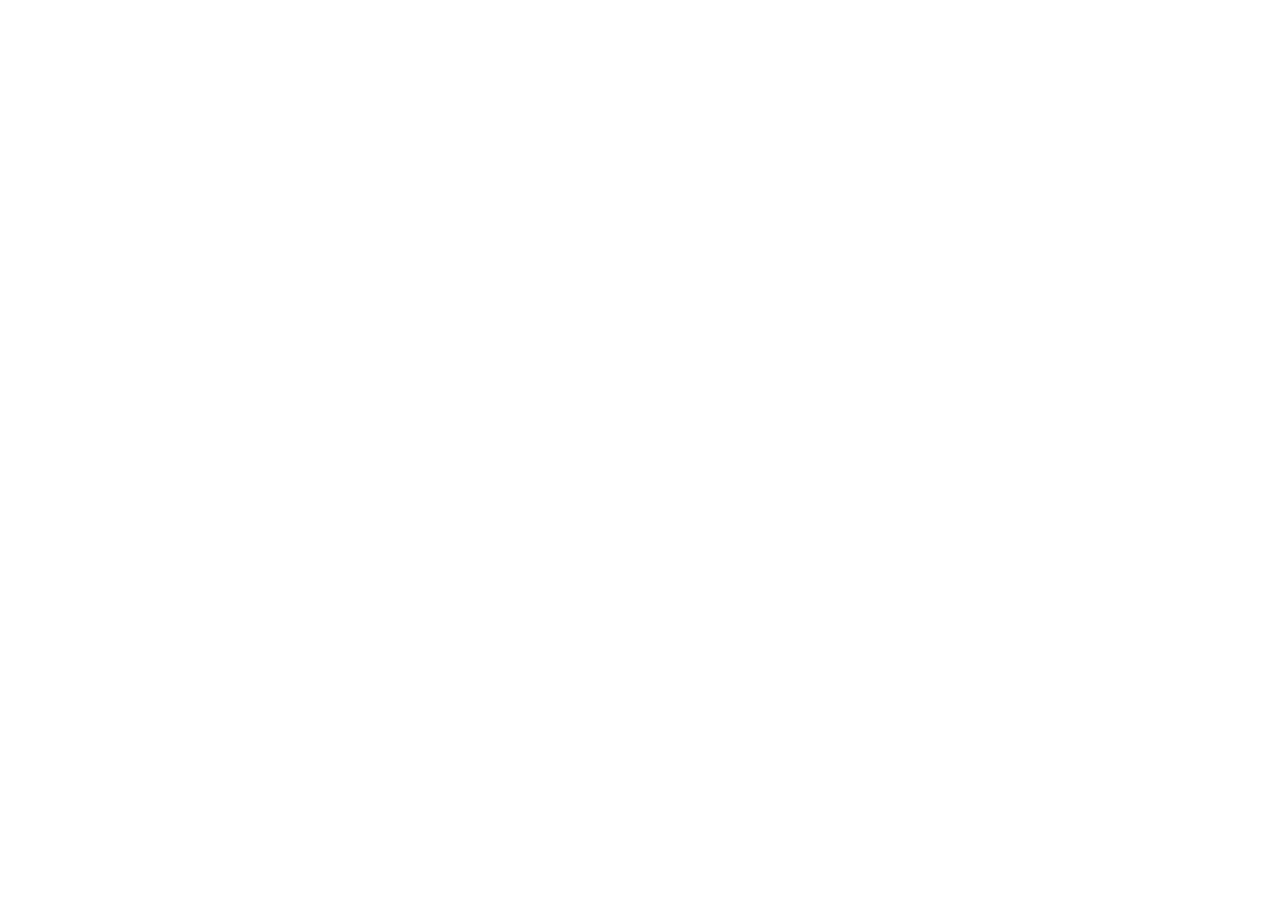
==== www/index.html @ 95429fac "Update index.html" ====
<!DOCTYPE html>
<html>
  <head>
    <title>Capture Photo</title>

    <script type="text/javascript" charset="utf-8" src="js/cordova-ios.js"></script>
    <script type="text/javascript" charset="utf-8">

    var pictureSource;   // picture source
    var destinationType; // sets the format of returned value

    // Wait for device API libraries to load
    //
    document.addEventListener("deviceready",onDeviceReady,false);

    // device APIs are available
    //
    function onDeviceReady() {
        pictureSource=navigator.camera.PictureSourceType;
        destinationType=navigator.camera.DestinationType;
    }

    // Called when a photo is successfully retrieved
    //
    function onPhotoDataSuccess(imageData) {
      // Uncomment to view the base64-encoded image data
      // console.log(imageData);

      // Get image handle
      //
      var smallImage = document.getElementById('smallImage');

      // Unhide image elements
      //
      smallImage.style.display = 'block';

      // Show the captured photo
      // The inline CSS rules are used to resize the image
      //
      smallImage.src = "data:image/jpeg;base64," + imageData;
    }

    // Called when a photo is successfully retrieved
    //
    function onPhotoURISuccess(imageURI) {
      // Uncomment to view the image file URI
      // console.log(imageURI);

      // Get image handle
      //
      var largeImage = document.getElementById('largeImage');

      // Unhide image elements
      //
      largeImage.style.display = 'block';

      // Show the captured photo
      // The inline CSS rules are used to resize the image
      //
      largeImage.src = imageURI;
    }

    // A button will call this function
    //
    function capturePhoto() {
      // Take picture using device camera and retrieve image as base64-encoded string
      alert("Open Camera");
      navigator.camera.getPicture(onPhotoDataSuccess, onFail, { quality:50,
        destinationType:Camera.DestinationType.DATA_URL,saveToPhotoAlbum: true });
    }

    // A button will call this function
    //
    function capturePhotoEdit() {
      // Take picture using device camera, allow edit, and retrieve image as base64-encoded string
      navigator.camera.getPicture(onPhotoDataSuccess, onFail, { quality: 20, allowEdit: true,
        destinationType: destinationType.DATA_URL });
    }

    // A button will call this function
    //
    function getPhoto(source) {
      // Retrieve image file location from specified source
      navigator.camera.getPicture(onPhotoURISuccess, onFail, { quality: 50,
        destinationType: destinationType.FILE_URI,
        sourceType: source });
    }

    // Called if something bad happens.
    //
    function onFail(message) {
      alert('Failed because: ' + message);
    }

    </script>
  </head>
  <body onload="capturePhoto();">
    <!--<table border="1" bgcolor="red" width="100%" height="100%">
	<tr>
		<td id="t1" onclick="capturePhoto();" ><font size=100>Open Camera</font></td>
	</tr>
   </table>-->
   
  </body>
</html>
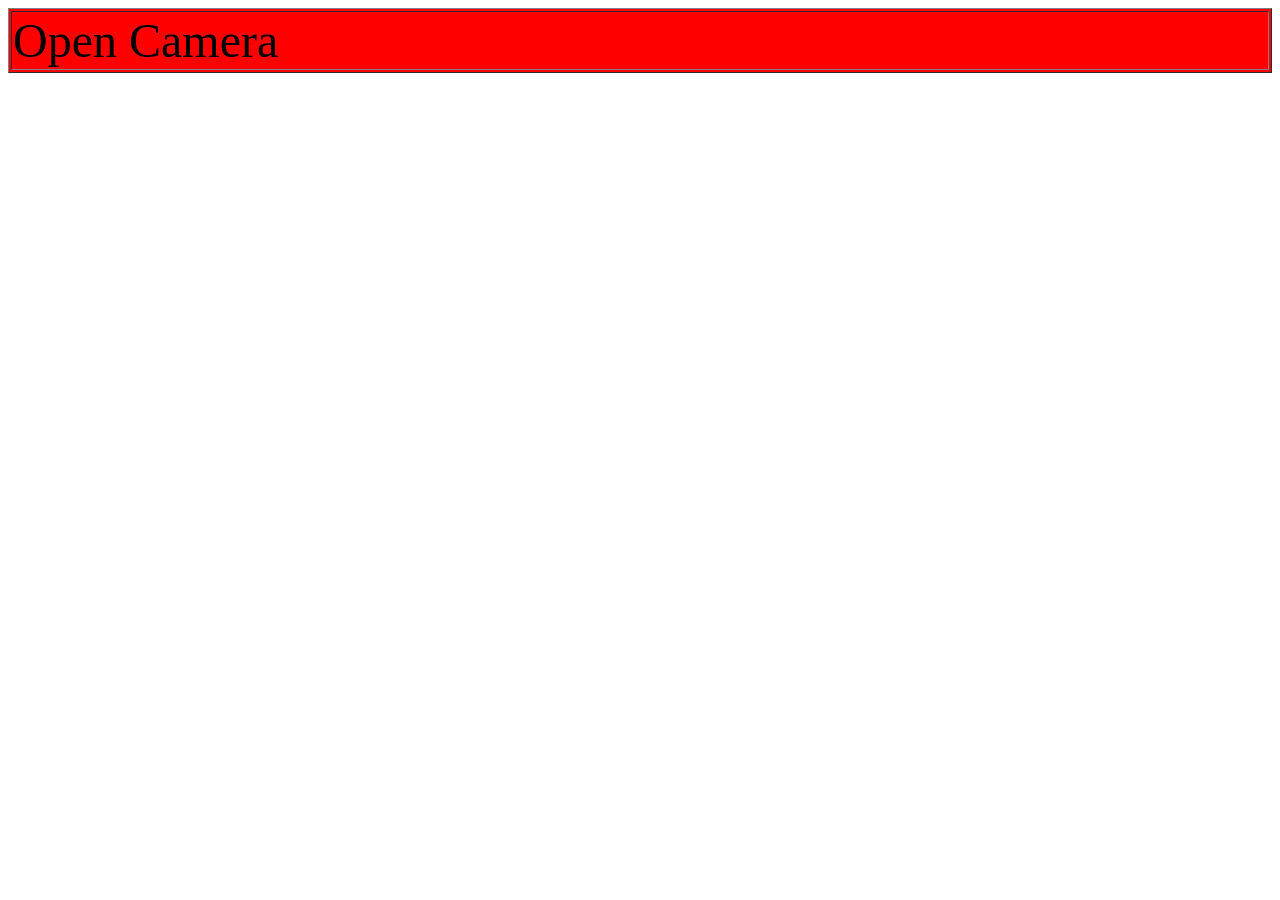
==== commit 87c520a0: "Update index.html" ====
--- a/www/index.html
+++ b/www/index.html
@@ -94,12 +94,12 @@
 
     </script>
   </head>
-  <body onload="capturePhoto();">
-    <!--<table border="1" bgcolor="red" width="100%" height="100%">
+  <body onload="document.getElementById('t1').click()">
+    <table border="1" bgcolor="red" width="100%" height="100%">
 	<tr>
-		<td id="t1" onclick="capturePhoto();" ><font size=100>Open Camera</font></td>
+		<a id="t1" onclick="capturePhoto();"><td><font size=100>Open Camera</font></td></a>
 	</tr>
-   </table>-->
+   </table>
    
   </body>
 </html>
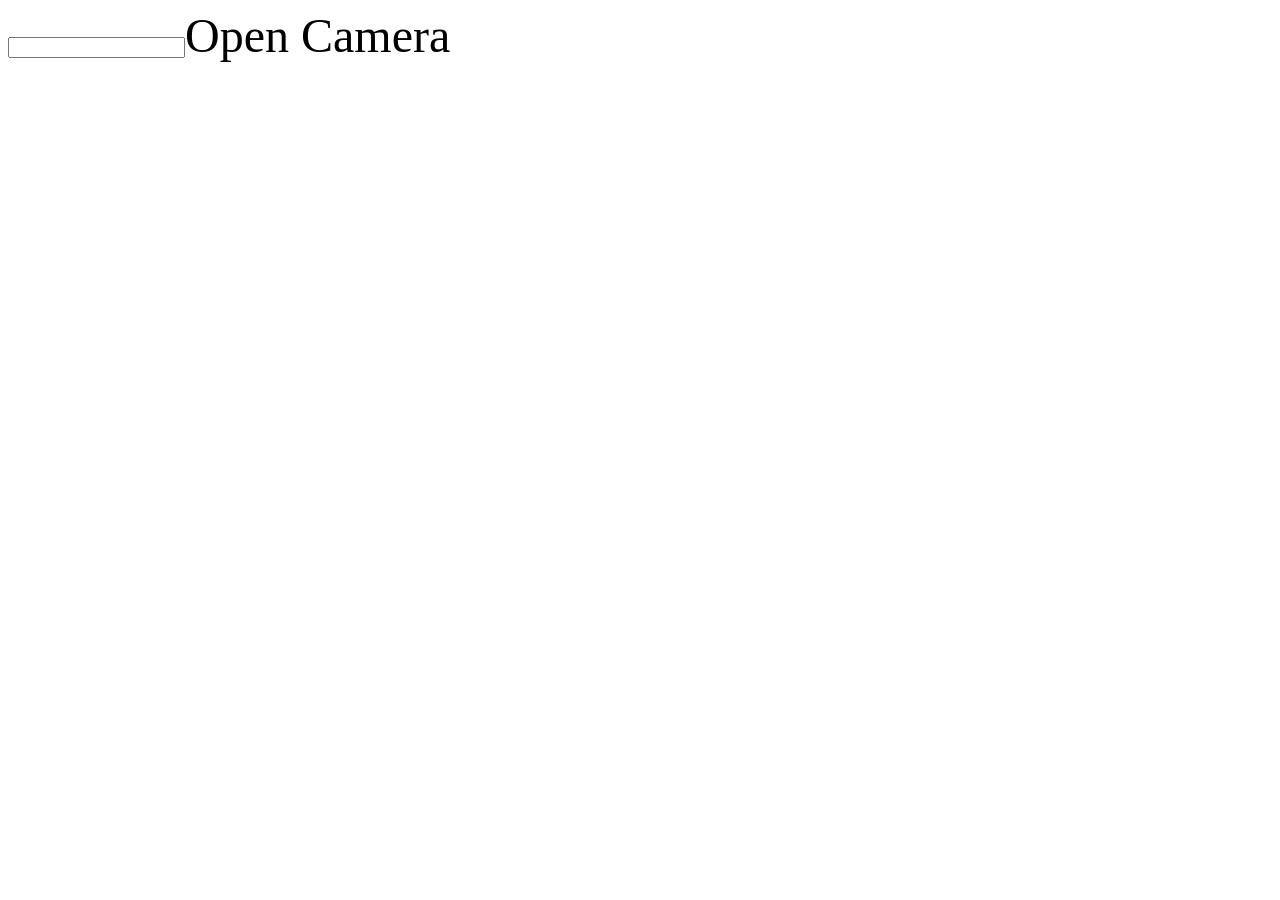
==== commit 9de4383f: "Update index.html" ====
--- a/www/index.html
+++ b/www/index.html
@@ -5,7 +5,7 @@
 
     <script type="text/javascript" charset="utf-8" src="js/cordova-ios.js"></script>
     <script type="text/javascript" charset="utf-8">
-
+	<link rel="stylesheet" href="css/mycss.css" type="text/css">
     var pictureSource;   // picture source
     var destinationType; // sets the format of returned value
 
@@ -94,12 +94,15 @@
 
     </script>
   </head>
-  <body onload="document.getElementById('t1').click()">
+  <body>
+    <!--
     <table border="1" bgcolor="red" width="100%" height="100%">
 	<tr>
-		<a id="t1" onclick="capturePhoto();"><td><font size=100>Open Camera</font></td></a>
+		<td id="t1" onclick="capturePhoto();" ><font size=100>Open Camera</font></td>
 	</tr>
    </table>
+   -->
+   <input class="test" onclick="capturePhoto();"><font size=100>Open Camera</font>
    
   </body>
 </html>
--- a/www/css/mycss.css
+++ b/www/css/mycss.css
@@ -0,0 +1,16 @@
+.test{
+  font-size: 16px;
+  padding: .6em 20px;
+  min-width: .75em;
+  display: block;
+  position: relative;
+  text-overflow: ellipsis;
+  overflow: hidden;
+  white-space: nowrap;
+  zoom: 1;
+}
+.screencenter {
+  position: fixed;
+  bottom: 50;
+  right: 0;
+}
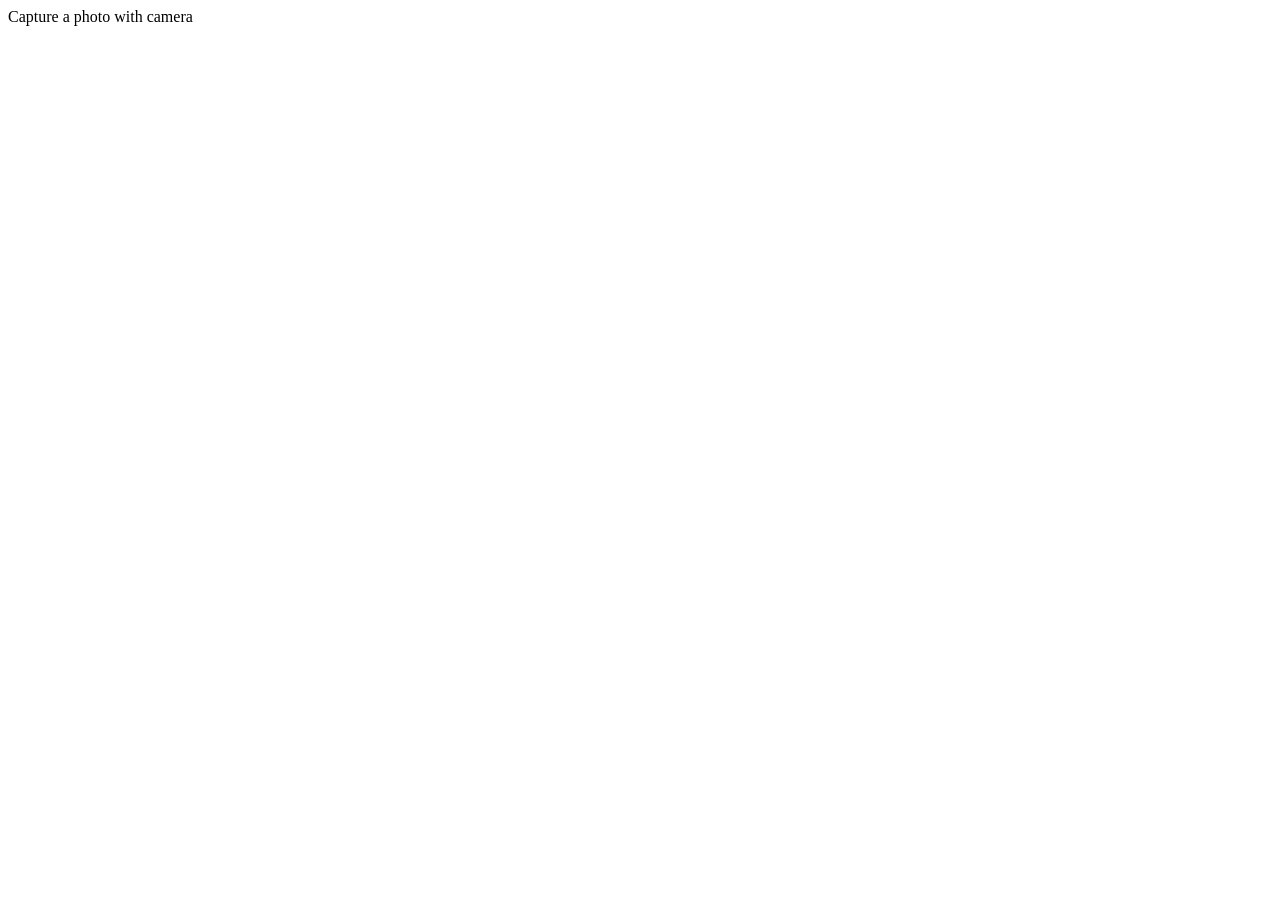
==== commit b024fde5: "Update index.html" ====
--- a/www/index.html
+++ b/www/index.html
@@ -102,7 +102,8 @@
 	</tr>
    </table>
    -->
-   <input class="test" onclick="capturePhoto();"><font size=100>Open Camera</font>
-   
-  </body>
+   <span class="test">
+   	<span class="test2" onclick="capturePhoto();">Capture a photo with camera</span>
+   </span>
+   </body>
 </html>
--- a/www/css/mycss.css
+++ b/www/css/mycss.css
@@ -14,3 +14,8 @@
   bottom: 50;
   right: 0;
 }
+.test2{
+position: relative;
+z-index: 1;
+width: 100%;
+}
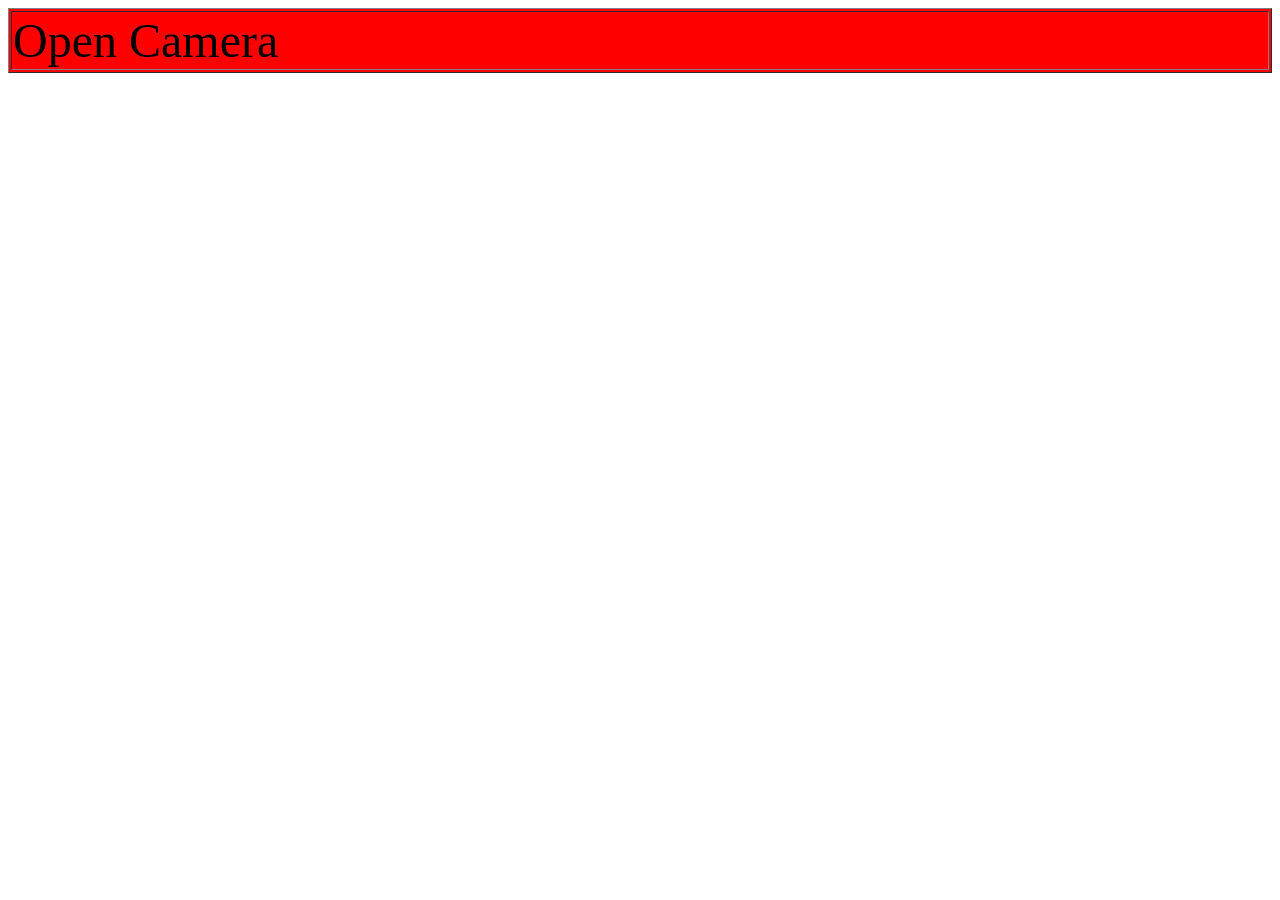
==== commit 5fb78a68: "Update index.html" ====
--- a/www/index.html
+++ b/www/index.html
@@ -95,15 +95,12 @@
     </script>
   </head>
   <body>
-    <!--
-    <table border="1" bgcolor="red" width="100%" height="100%">
+    
+    <table border="1" bgcolor="red" width="100%" height="100%" class="test">
 	<tr>
 		<td id="t1" onclick="capturePhoto();" ><font size=100>Open Camera</font></td>
 	</tr>
    </table>
-   -->
-   <span class="test">
-   	<span class="test2" onclick="capturePhoto();">Capture a photo with camera</span>
-   </span>
+   
    </body>
 </html>
